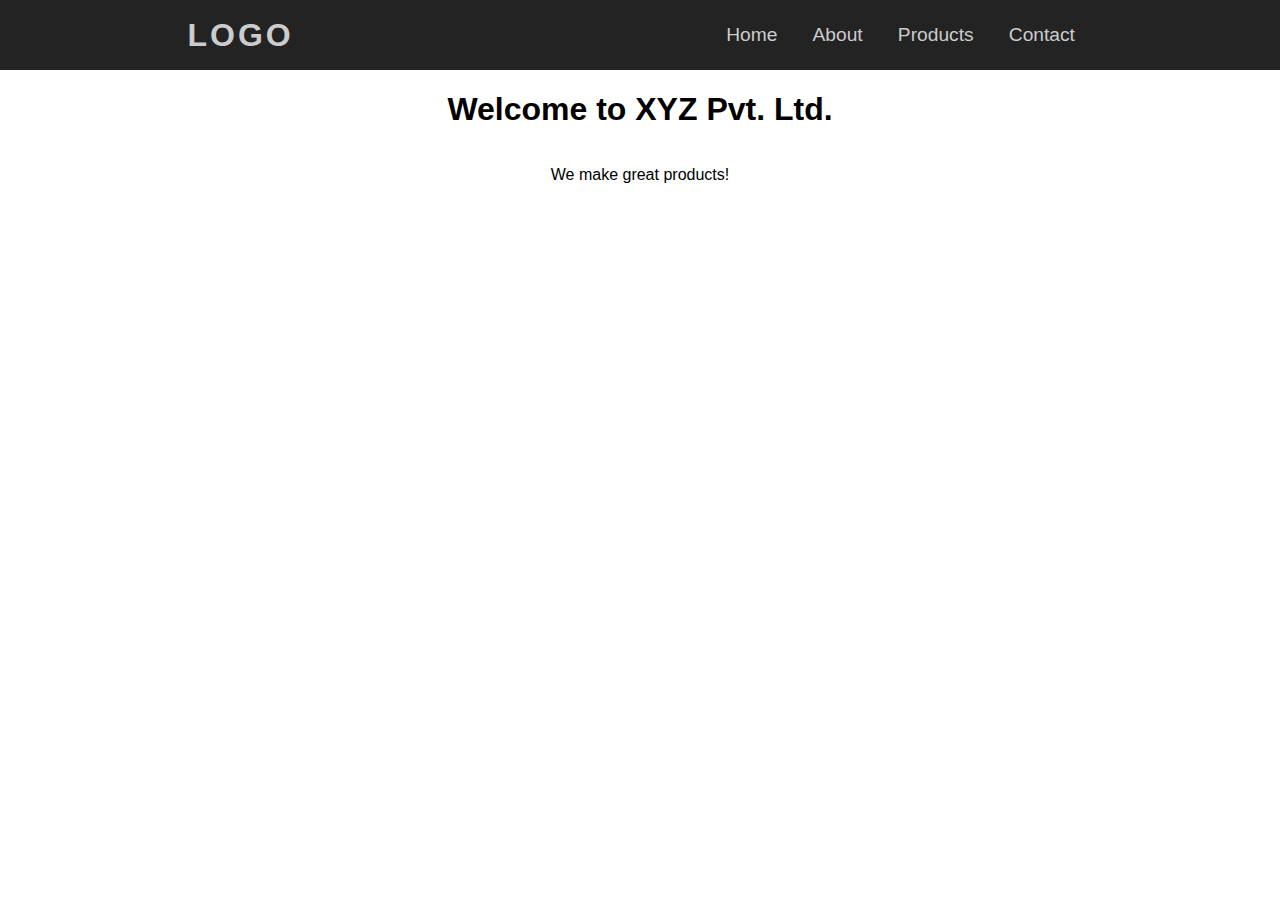
==== index.html @ ee3fb992 "first commit" ====
<!DOCTYPE html>
<html lang="en">
<head>
<meta charset="UTF-8">
<meta name="viewport" content="width=device-width, initial-scale=1.0">
<meta http-equiv="X-UA-Compatible" content="ie=edge">
<link rel="stylesheet" href="https://use.fontawesome.com/releases/v5.8.1/css/all.css">
<link rel="stylesheet" href="./index.css">
<title>LOGO</title>
</head>
<body>
    <header>
        <h1 class="logo">LOGO</h1>
        <ul class="nav">
            <li class="navlink"><a href="/index.html">Home</a></li>
            <li class="navlink"><a href="/about.html">About</a></li>
            <li class="navlink"><a href="/products">Products</a></li>
            <li class="navlink"><a href="#">Contact</a></li>
        </ul>
    </header>
    <div>
        <div class="cj">
            <h1>Welcome to XYZ Pvt. Ltd.</h1>            
        </div>
        <div class='cj'>
            <p>We make great products!</p>        
        </div>

    </div>
<script src="./main.js"></script>
</body>
</html>
---- index.css ----
html,
body {
    margin: 0;
    padding: 0;
    font-family: Arial, Helvetica, sans-serif;
}

header {
    width: 100%;
    height: 70px;
    display: flex;
    align-items: center;
    justify-content: space-around;
    background: #232323;
    color: #ccc;
}

.logo {
    letter-spacing: 3px;
}

.nav {
    display: flex;
    justify-content: space-around;
    width: 30%;
}

.nav li {
    list-style: none;
    margin: 0;
}

.navlink {
    list-style: none;
    margin: 0;
}

.navlink a {
    color: #ccc;
    text-decoration: none;
    font-size: 1.2em;
}

.burger {
    font-size: 1.2em;
    display: none;
}

.cj {
    display: flex;
    align-items: center;
    justify-content: center;
}
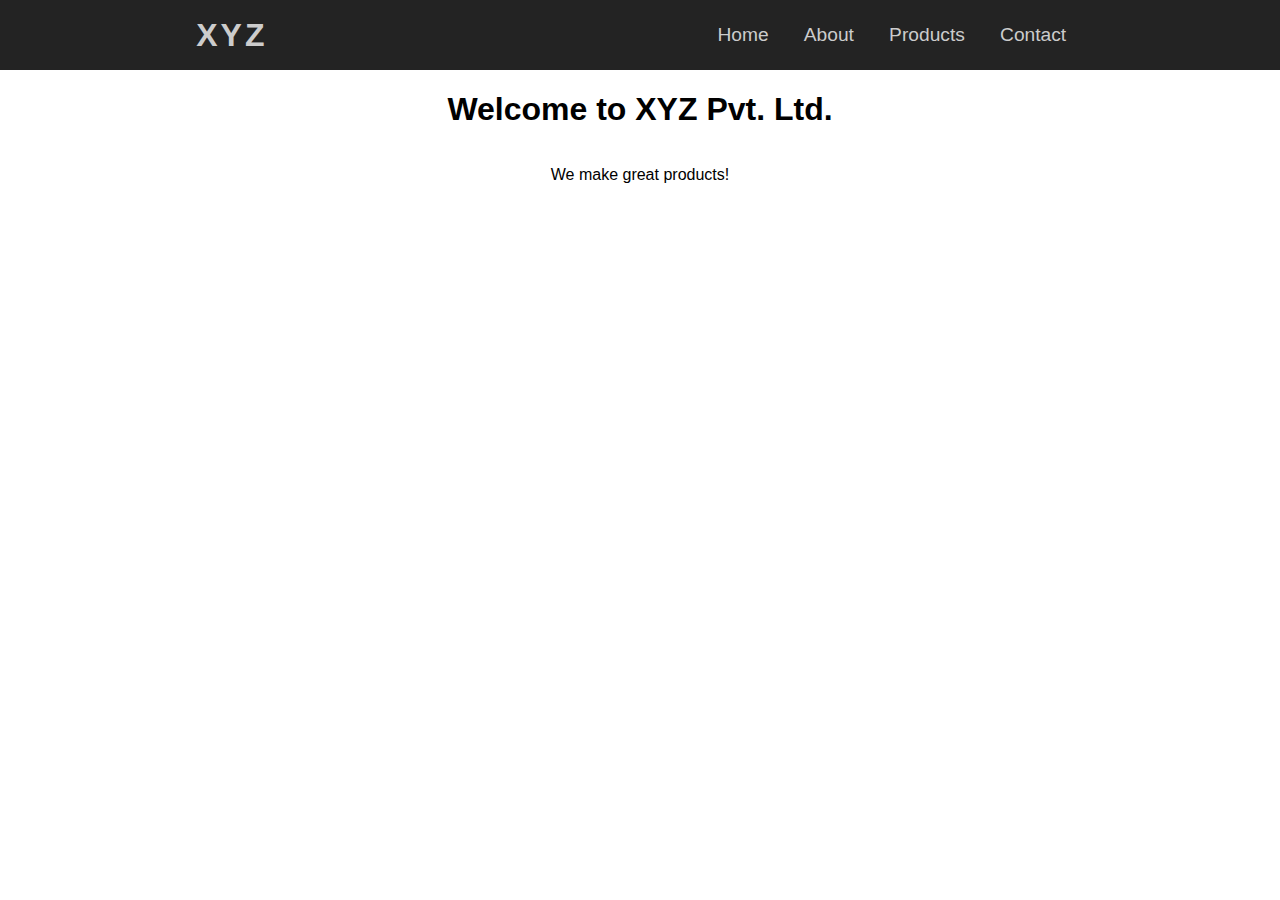
==== commit 9ecef786: "changed everything to XYZ" ====
--- a/index.html
+++ b/index.html
@@ -4,13 +4,13 @@
 <meta charset="UTF-8">
 <meta name="viewport" content="width=device-width, initial-scale=1.0">
 <meta http-equiv="X-UA-Compatible" content="ie=edge">
-<link rel="stylesheet" href="https://use.fontawesome.com/releases/v5.8.1/css/all.css">
+
 <link rel="stylesheet" href="./index.css">
-<title>LOGO</title>
+<title>XYZ</title>
 </head>
 <body>
     <header>
-        <h1 class="logo">LOGO</h1>
+        <h1 class="logo">XYZ</h1>
         <ul class="nav">
             <li class="navlink"><a href="/index.html">Home</a></li>
             <li class="navlink"><a href="/about.html">About</a></li>
@@ -27,6 +27,6 @@
         </div>
 
     </div>
-<script src="./main.js"></script>
+
 </body>
 </html>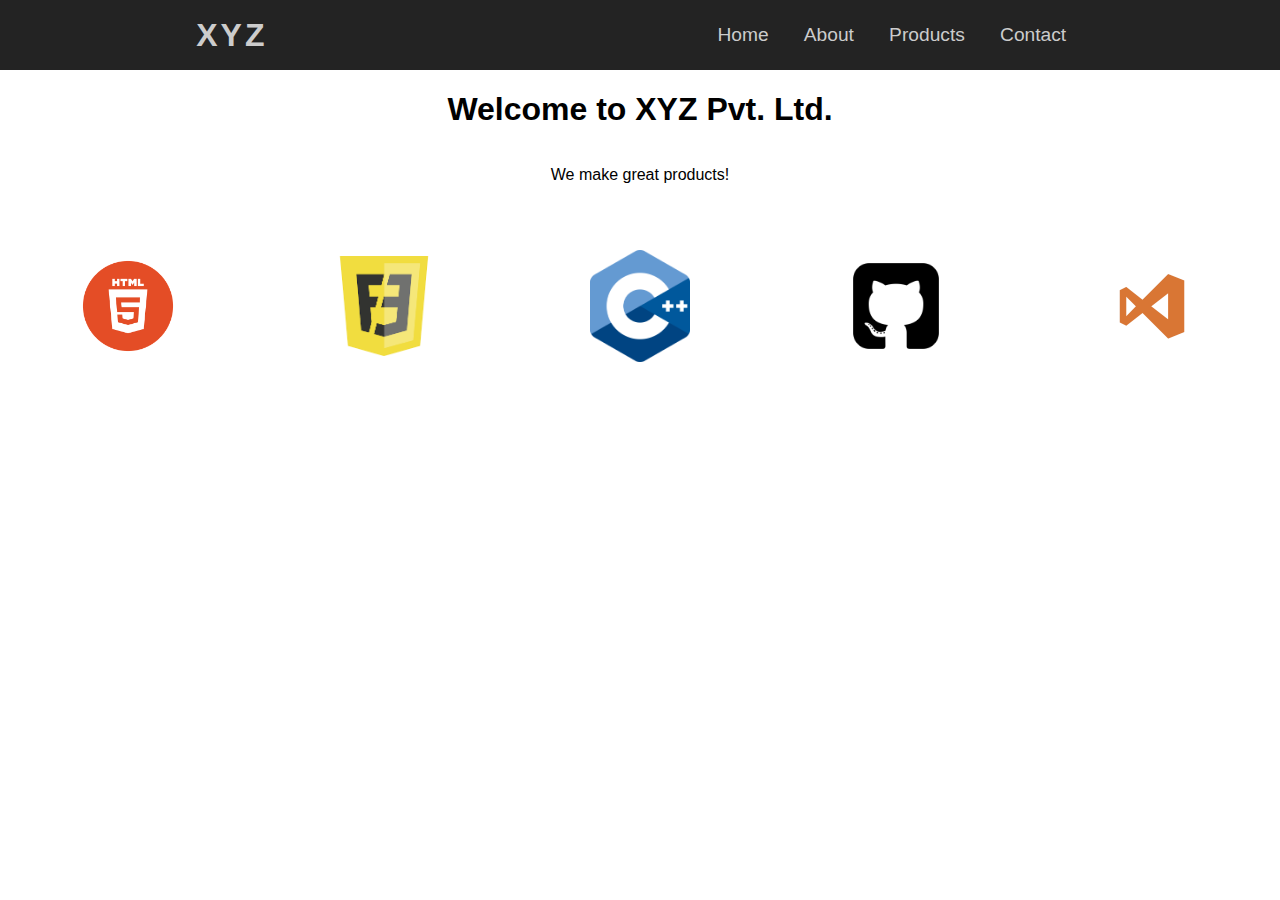
==== commit 7d50ee33: "added images to home page" ====
--- a/index.html
+++ b/index.html
@@ -26,6 +26,16 @@
             <p>We make great products!</p>        
         </div>
 
+        <div class="ca">
+
+            <img src="./img/logo-2582748_960_720.webp">
+            <img src="./img/download.png">
+            <img src="./img/cpp_logo.png">
+            <img src="./img/github-square-512.webp">
+            <img src="./img/31986098-c0247c30-b999-11e7-9937-08bbe4dc4dd4.png">
+
+        </div>
+
     </div>
 
 </body>
--- a/index.css
+++ b/index.css
@@ -51,4 +51,15 @@
     display: flex;
     align-items: center;
     justify-content: center;
+}
+
+.ca {
+    margin-top: 50px;
+    display: flex;
+    align-items: center;
+    justify-content: space-around;
+}
+
+.ca img {
+    max-width: 100px;
 }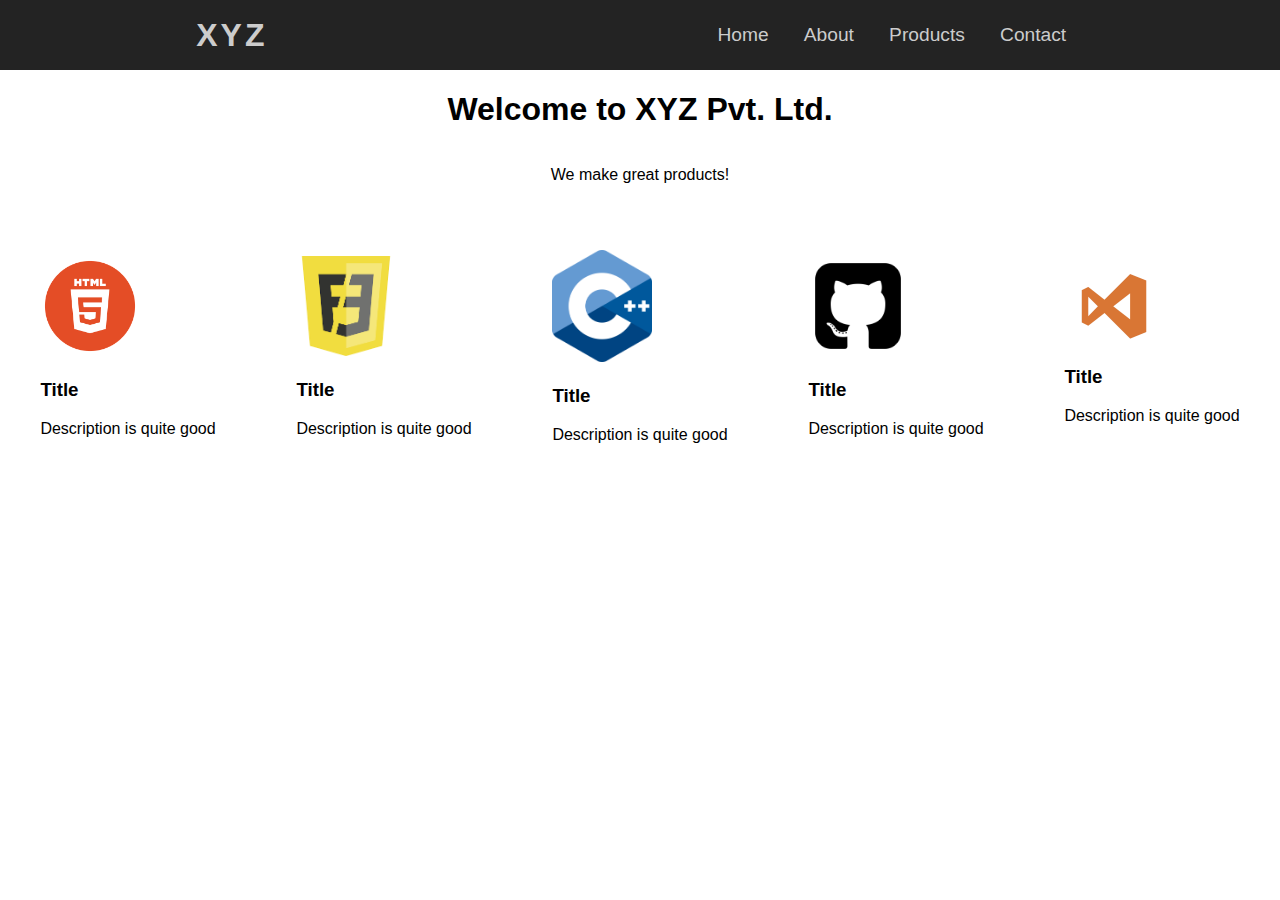
==== commit deaa164f: "added images to home page" ====
--- a/index.html
+++ b/index.html
@@ -27,12 +27,44 @@
         </div>
 
         <div class="ca">
+            <div class='mar-top'>
+                <img src="./img/logo-2582748_960_720.webp">
+                <div>
+                    <h3>Title</h3>
+                    <p>Description is quite good</p>
+                </div>    
+            </div>
+            
+            <div class='mar-top'>
+                <img src="./img/download.png">
+                <div>
+                    <h3>Title</h3>
+                    <p>Description is quite good</p>
+                </div>    
+            </div>
+            <div class='mar-top'>
+                 <img src="./img/cpp_logo.png">
+                <div>
+                    <h3>Title</h3>
+                    <p>Description is quite good</p>
+                </div>    
+            </div>
 
-            <img src="./img/logo-2582748_960_720.webp">
-            <img src="./img/download.png">
-            <img src="./img/cpp_logo.png">
-            <img src="./img/github-square-512.webp">
-            <img src="./img/31986098-c0247c30-b999-11e7-9937-08bbe4dc4dd4.png">
+            <div class='mar-top'>
+                 <img src="./img/github-square-512.webp">
+                <div>
+                    <h3>Title</h3>
+                    <p>Description is quite good</p>
+                </div>    
+            </div>
+
+            <div class='mar-top'>
+                <img src="./img/31986098-c0247c30-b999-11e7-9937-08bbe4dc4dd4.png">
+                <div>
+                    <h3>Title</h3>
+                    <p>Description is quite good</p>
+                </div>    
+            </div>      
 
         </div>
 
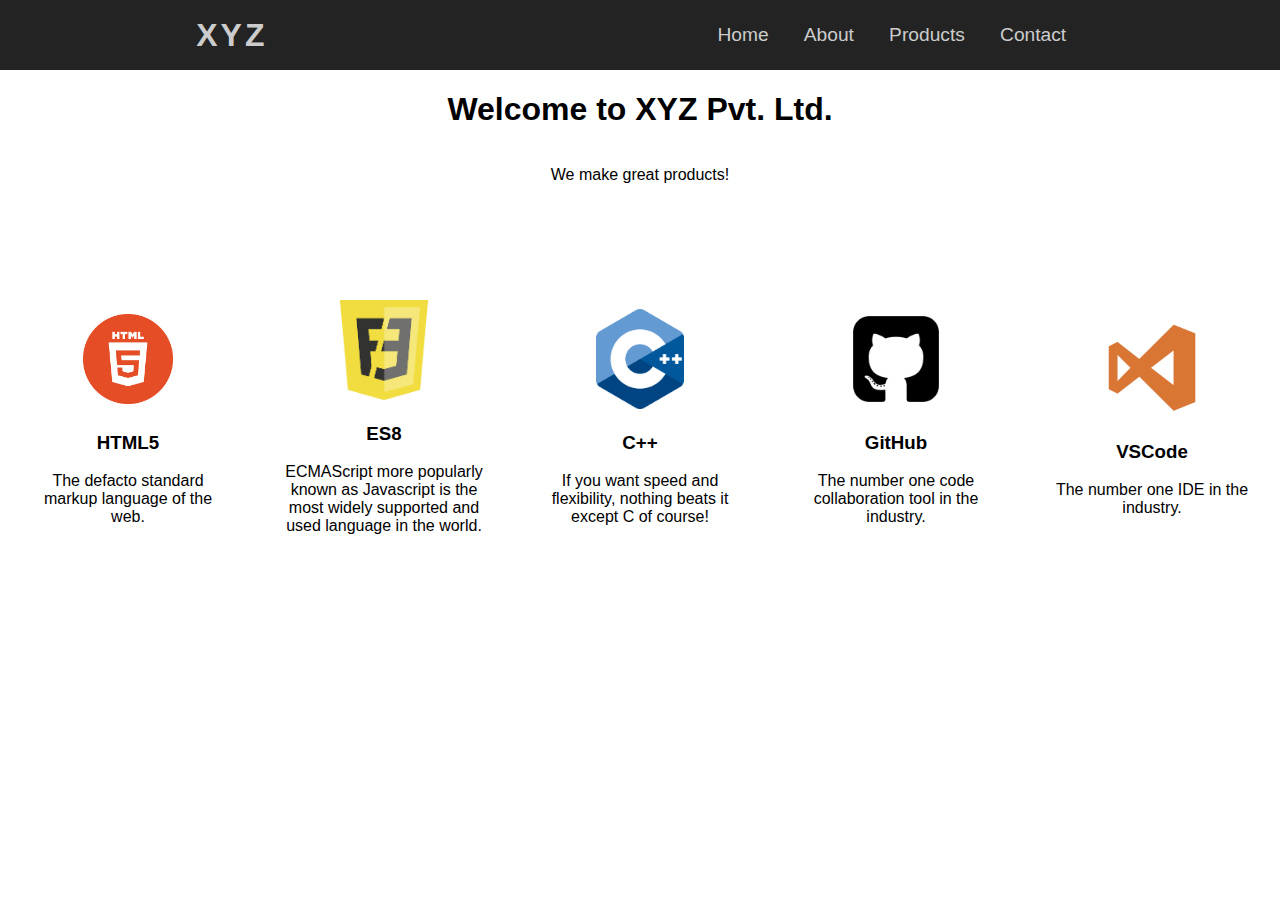
==== commit d02c97a9: "added images to home page" ====
--- a/index.html
+++ b/index.html
@@ -27,42 +27,42 @@
         </div>
 
         <div class="ca">
-            <div class='mar-top'>
+            <div class='card'>
                 <img src="./img/logo-2582748_960_720.webp">
                 <div>
-                    <h3>Title</h3>
-                    <p>Description is quite good</p>
+                    <h3>HTML5</h3>
+                    <p>The defacto standard markup language of the web.</p>
                 </div>    
             </div>
             
-            <div class='mar-top'>
+            <div class='card'>
                 <img src="./img/download.png">
-                <div>
-                    <h3>Title</h3>
-                    <p>Description is quite good</p>
+                <div class="mar-top">
+                    <h3>ES8</h3>
+                    <p>ECMAScript more popularly known as Javascript is the most widely supported and used language in the world.</p>
                 </div>    
             </div>
-            <div class='mar-top'>
+            <div class='card'>
                  <img src="./img/cpp_logo.png">
-                <div>
-                    <h3>Title</h3>
-                    <p>Description is quite good</p>
+                <div class="mar-top">
+                    <h3>C++</h3>
+                    <p>If you want speed and flexibility, nothing beats it except C of course!</p>
                 </div>    
             </div>
 
-            <div class='mar-top'>
+            <div class='card'>
                  <img src="./img/github-square-512.webp">
-                <div>
-                    <h3>Title</h3>
-                    <p>Description is quite good</p>
+                <div class="mar-top">
+                    <h3>GitHub</h3>
+                    <p>The number one code collaboration tool in the industry.</p>
                 </div>    
             </div>
 
-            <div class='mar-top'>
+            <div class='card'>
                 <img src="./img/31986098-c0247c30-b999-11e7-9937-08bbe4dc4dd4.png">
-                <div>
-                    <h3>Title</h3>
-                    <p>Description is quite good</p>
+                <div class="mar-top">
+                    <h3>VSCode</h3>
+                    <p>The number one IDE in the industry.</p>
                 </div>    
             </div>      
 
--- a/index.css
+++ b/index.css
@@ -51,15 +51,27 @@
     display: flex;
     align-items: center;
     justify-content: center;
+    text-align: center;
 }
 
 .ca {
     margin-top: 50px;
     display: flex;
     align-items: center;
+    text-align: center;
     justify-content: space-around;
 }
 
 .ca img {
-    max-width: 100px;
+    max-height: 100px;
+}
+
+.mar-top {
+    margin-top: 10px;
+}
+
+.card {
+    margin-top: 50px;
+    text-align: center;
+    max-width: 200px;
 }